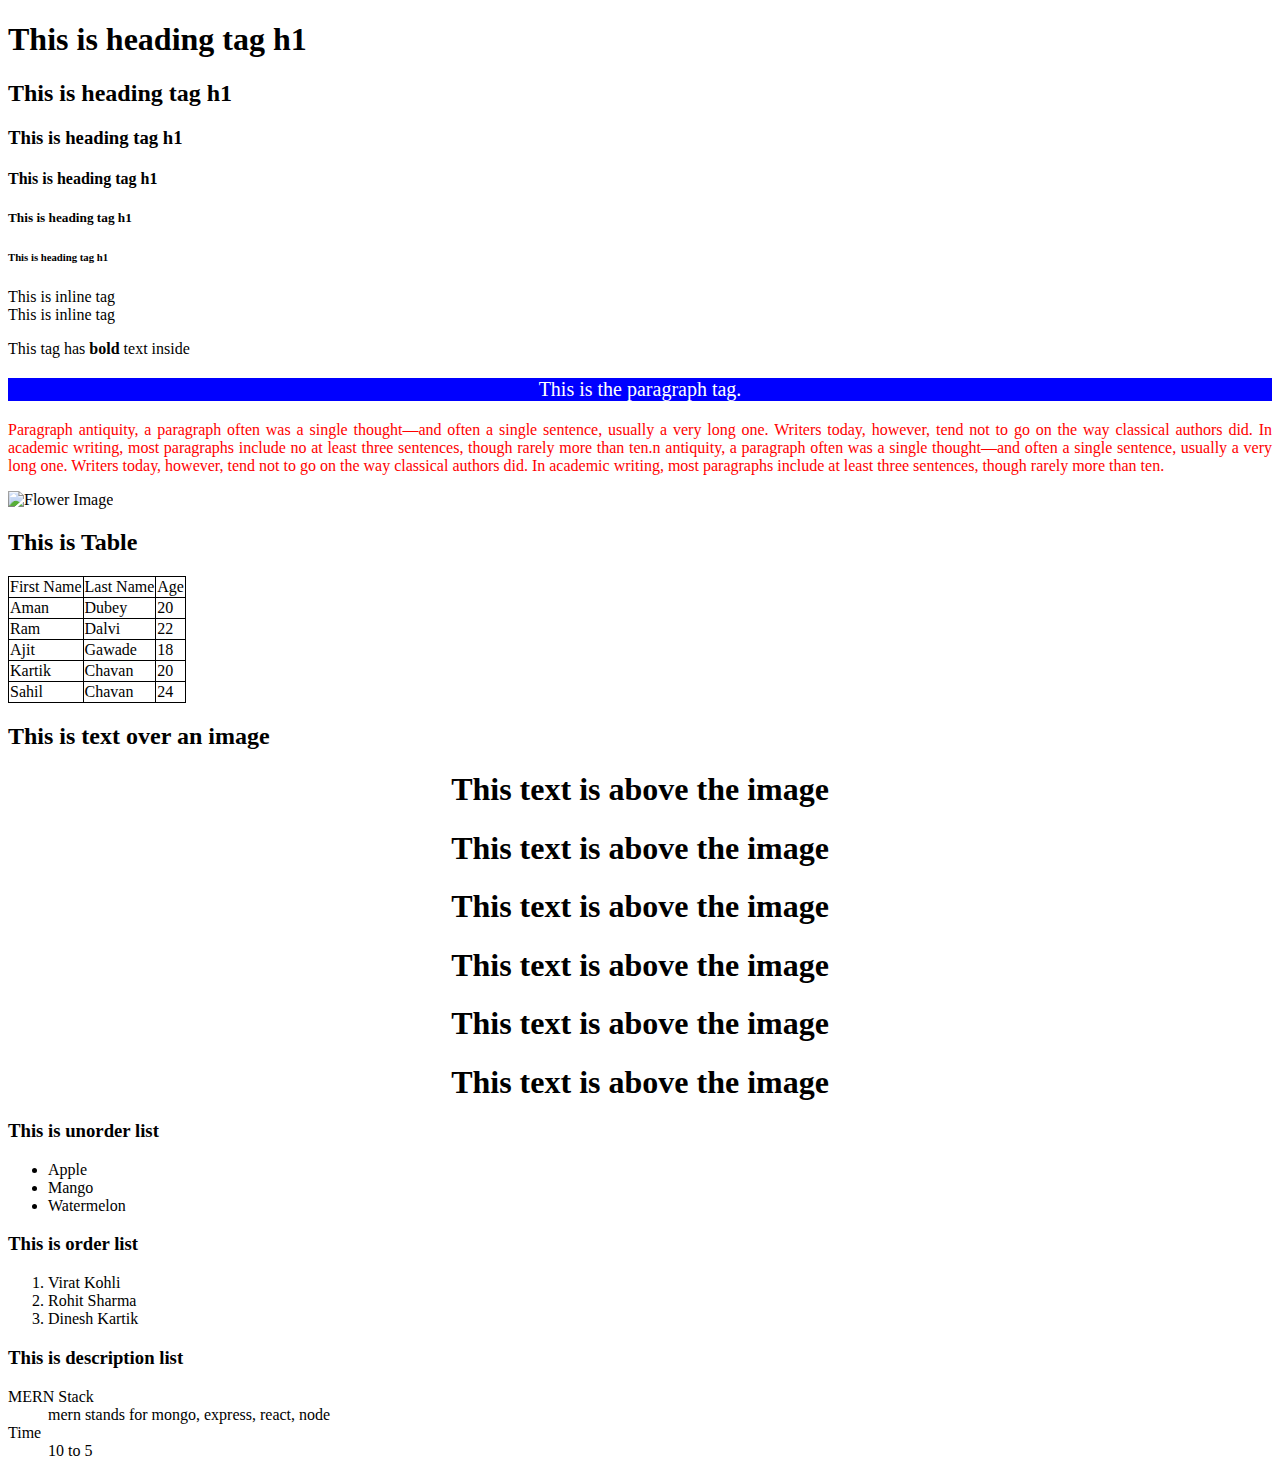
==== Day1/index.html @ f58b1e9f "Day-2" ====
<!DOCTYPE html>
<html>
<head>
    <title>Assignment 1</title>
    <Link rel="icon" href="[data-uri]"/>
    <style>
       table,td,th{
        border: 1px solid black;
        border-collapse: collapse;
       }
    </style>
</head>
<body>
    <h1>This is heading tag h1</h1>
    <h2>This is heading tag h1</h2>
    <h3>This is heading tag h1</h3>
    <h4>This is heading tag h1</h4>
    <h5>This is heading tag h1</h5>
    <h6>This is heading tag h1</h6>
    <span>This is inline tag</span><br><span>This is inline tag</span>
    <p>This tag has <b>bold</b> text inside</p>
    <p style="background-color: blue; color:white; font-size: 20px; text-align: center;">This is the paragraph tag.</p>
    <p style="text-align: justify; color:red;">Paragraph antiquity, a paragraph often was a single thought—and often a single sentence, usually a very long one. Writers today, however, tend not to go on the way classical authors did. In academic writing, most paragraphs include no at least three sentences, though rarely more than ten.n antiquity, a paragraph often was a single thought—and often a single sentence, usually a very long one. Writers today, however, tend not to go on the way classical authors did. In academic writing, most paragraphs include at least three sentences, though rarely more than ten.</p>
    <img height="500" width="800" src="https://wallpapershome.com/images/pages/pic_h/5186.jpg" alt="Flower Image"/>
<br>
<h2>This is Table</h2>
    <table>
    <thead>
        <tr>
            <td>First Name</td>
            <td>Last Name</td>
            <td>Age</td>
        </tr>
    </thead>
    <tbody>
        <tr>
            <td>Aman</td>
            <td>Dubey</td>
            <td>20</td>
        </tr>
        <tr>
            <td>Ram</td>
            <td>Dalvi</td>
            <td>22</td>
        </tr> 
        <tr>
            <td>Ajit</td>
            <td>Gawade</td>
            <td>18</td>
        </tr>
         <tr>
            <td>Kartik</td>
            <td>Chavan</td>
            <td>20</td>
        </tr>
        <tr>
            <td>Sahil</td>
            <td>Chavan</td>
            <td>24</td>
        </tr>
    </tbody>
</table>
<h2>This is text over an image</h2>
<div
style="
width: 100%;
height: 330px;
background-image: url(https://encrypted-tbn0.gstatic.com/images?q=tbn:ANd9GcREG2aMuSyNFd2PiAOzHFp_IsFgdV5p-ydVDFpfmRR56hrFjoHOY2w2p3Rus9oHpwVXhP0&usqp=CAU);"
>
    <h1 style="text-align: center;">This text is above the image</h1>
    <h1 style="text-align: center;">This text is above the image</h1>
    <h1 style="text-align: center;">This text is above the image</h1>
    <h1 style="text-align: center;">This text is above the image</h1>
    <h1 style="text-align: center;">This text is above the image</h1>
    <h1 style="text-align: center;">This text is above the image</h1>
</div>
<h3>This is unorder list</h3>
<ul>
    <li>Apple</li>
    <li>Mango</li>
    <li>Watermelon</li>
</ul>

<h3>This is order list</h3>
<ol>
    <li>Virat Kohli</li>
    <li>Rohit Sharma</li>
    <li>Dinesh Kartik</li>
</ol>

<h3>This is description list</h3>
<dl>
    <dt>MERN Stack</dt>
    <dd>mern stands for mongo, express, react, node</dd>
    <dt>Time</dt>
    <dd>10 to 5</dd>
</dl>

</body>
</html>
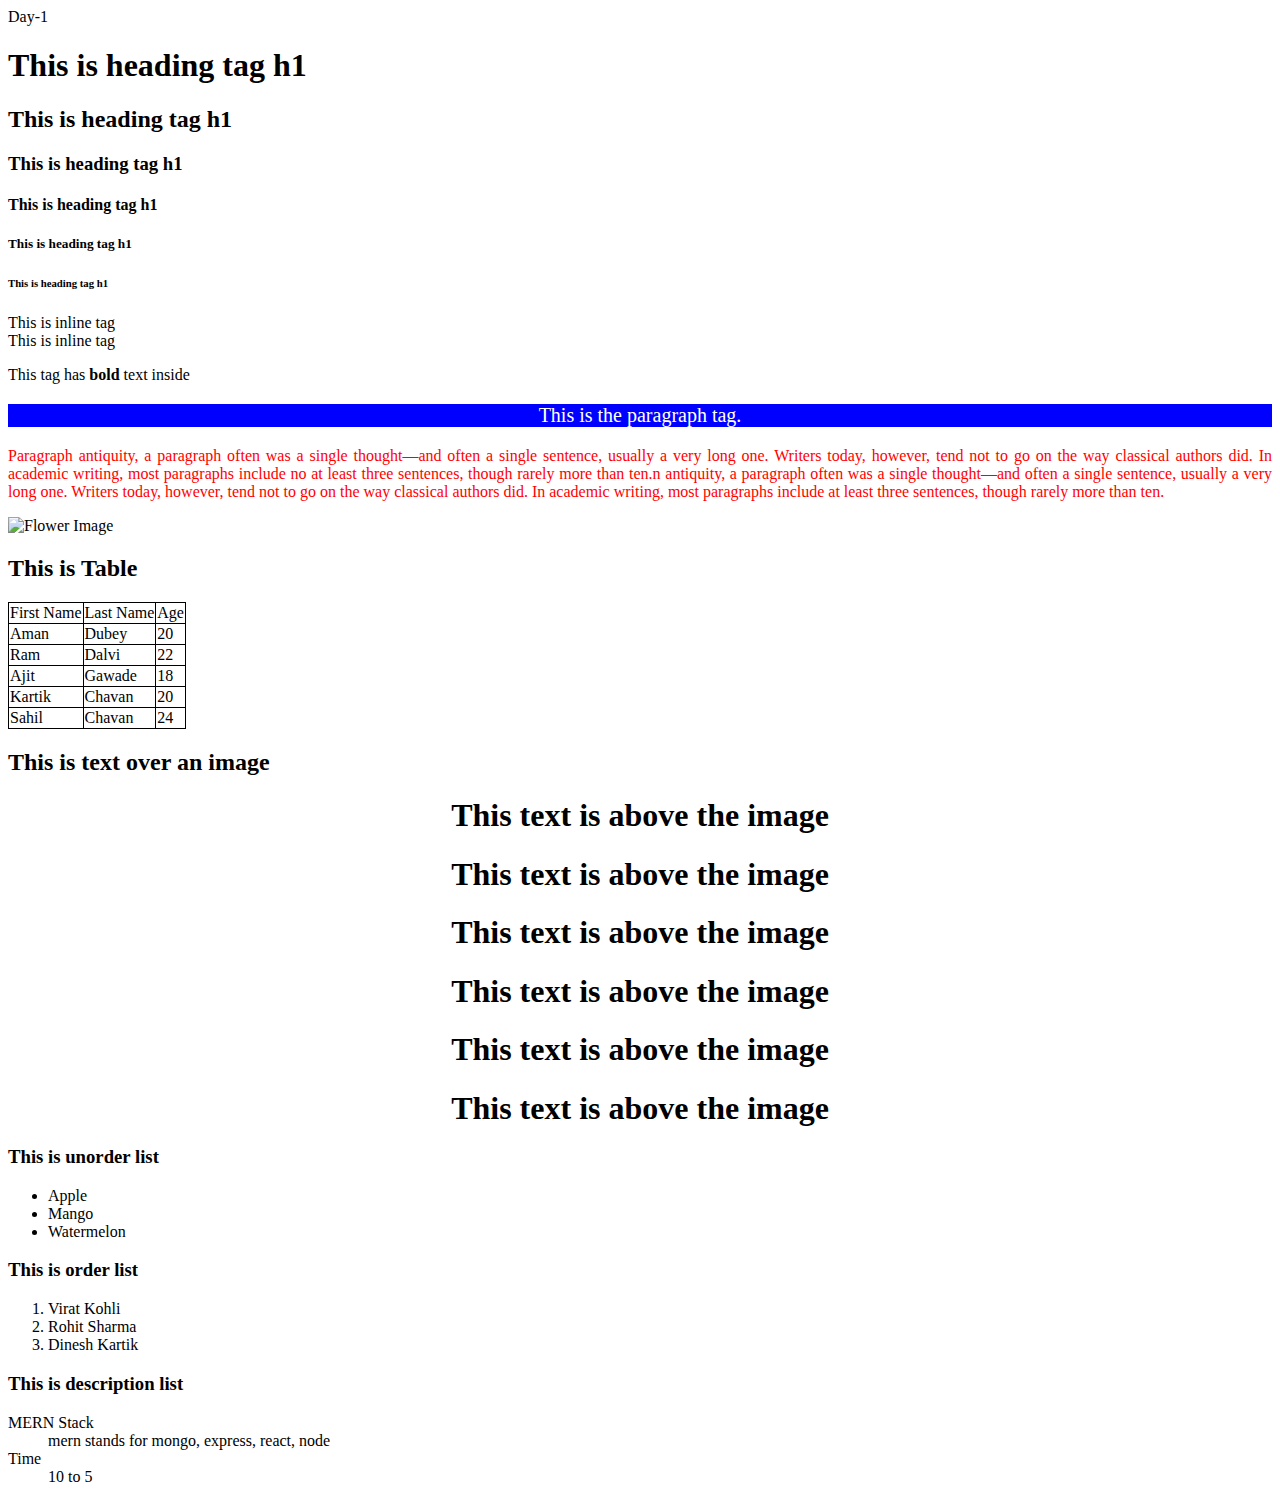
==== commit b1b3def6: "Day-4" ====
--- a/Day1/index.html
+++ b/Day1/index.html
@@ -1,5 +1,5 @@
 <!DOCTYPE html>
-<html>
+<html>Day-1</title>
 <head>
     <title>Assignment 1</title>
     <Link rel="icon" href="[data-uri]"/>
